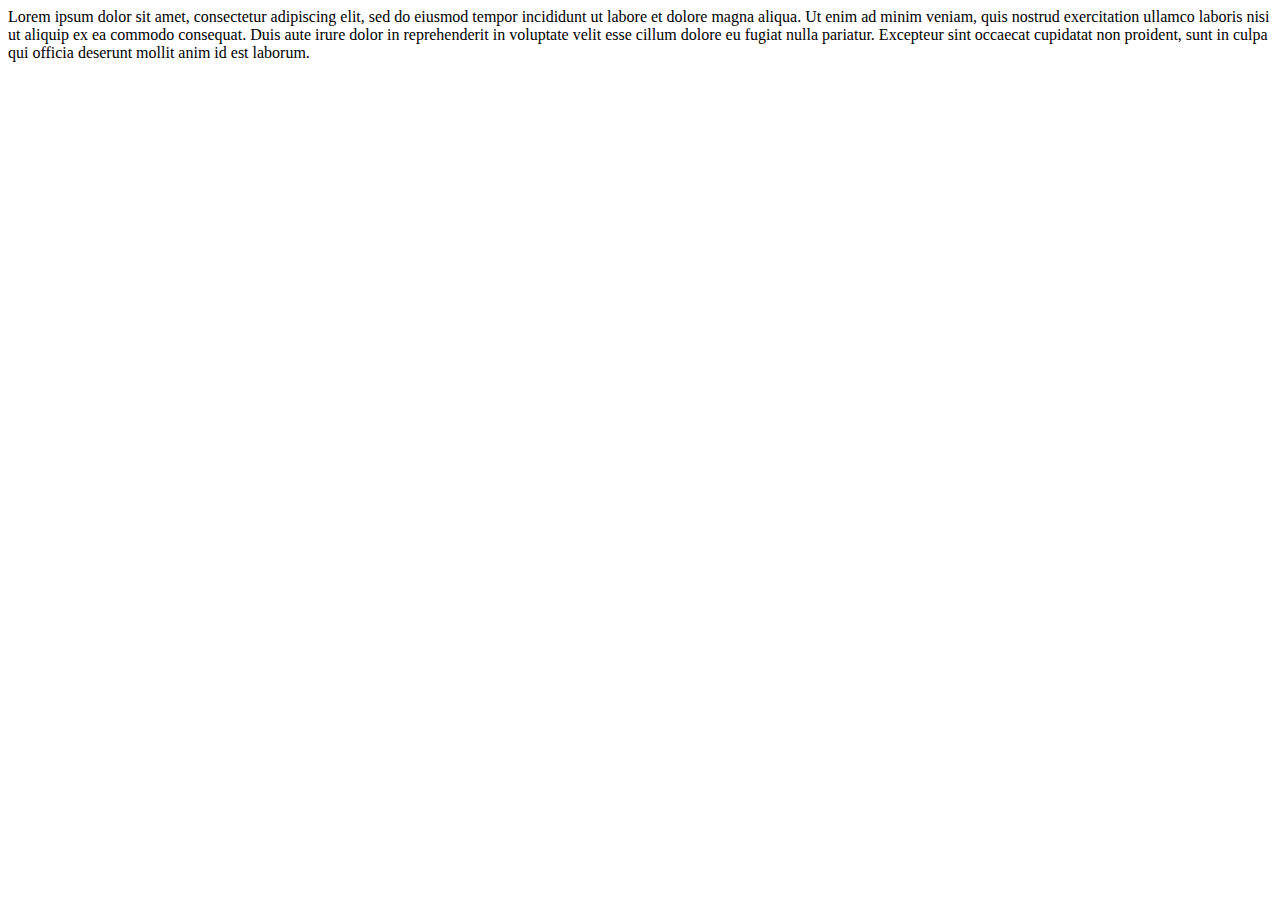
==== index.html @ 765ed405 "initial commits" ====
<!doctype html>

<html lang="en">

<head>
  <meta charset="utf-8">

  <title>Caffeinating the City</title>
  <meta name="description" content="The HTML5 Herald">
  <meta name="author" content="SitePoint">

  <link rel="stylesheet" href="css/styles.css?v=1.0">
  <link rel="preconnect" href="https://fonts.gstatic.com">
  <link href="https://fonts.googleapis.com/css2?family=Stint+Ultra+Condensed&display=swap" rel="stylesheet">

</head>
Lorem ipsum dolor sit amet, consectetur adipiscing elit, sed do eiusmod tempor incididunt ut labore et dolore magna
aliqua. Ut enim ad minim veniam, quis nostrud exercitation ullamco laboris nisi ut aliquip ex ea commodo consequat. Duis
aute irure dolor in reprehenderit in voluptate velit esse cillum dolore eu fugiat nulla pariatur. Excepteur sint
occaecat cupidatat non proident, sunt in culpa qui officia deserunt mollit anim id est laborum.

<body>
  <script src="js/scripts.js"></script>
</body>

</html>
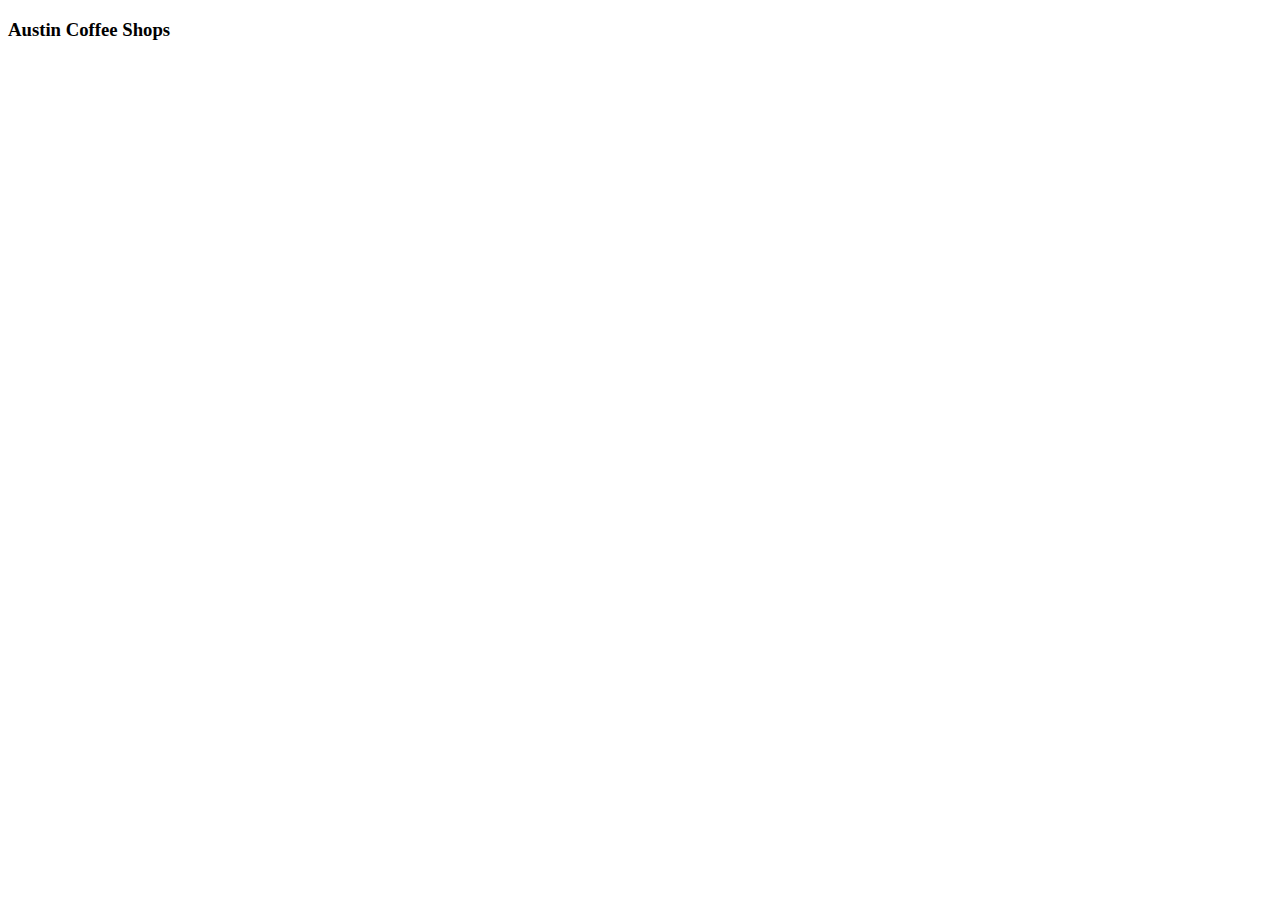
==== commit 296de32c: "google api key" ====
--- a/index.html
+++ b/index.html
@@ -4,23 +4,27 @@
 
 <head>
   <meta charset="utf-8">
+  <meta name="viewport" content="width=device-width, initial-scale=1.0">
 
-  <title>Caffeinating the City</title>
-  <meta name="description" content="The HTML5 Herald">
-  <meta name="author" content="SitePoint">
-
-  <link rel="stylesheet" href="css/styles.css?v=1.0">
+  <title>Caffeinate the City</title>
   <link rel="preconnect" href="https://fonts.gstatic.com">
   <link href="https://fonts.googleapis.com/css2?family=Stint+Ultra+Condensed&display=swap" rel="stylesheet">
+ <link rel="stylesheet" href="styles.css">
 
 </head>
-Lorem ipsum dolor sit amet, consectetur adipiscing elit, sed do eiusmod tempor incididunt ut labore et dolore magna
-aliqua. Ut enim ad minim veniam, quis nostrud exercitation ullamco laboris nisi ut aliquip ex ea commodo consequat. Duis
-aute irure dolor in reprehenderit in voluptate velit esse cillum dolore eu fugiat nulla pariatur. Excepteur sint
-occaecat cupidatat non proident, sunt in culpa qui officia deserunt mollit anim id est laborum.
+
+<h3>Austin Coffee Shops</h3>
+<!--The div element for the map -->
+<div id="map"></div>
+
+<!-- Async script executes immediately and must be after any DOM elements used in callback. -->
+<script
+  src="https://maps.googleapis.com/maps/api/js?key=AIzaSyA6n0DJBFKSZ0yhfHt4c15HtS1UgJvu4FI&callback=initMap&libraries=&v=weekly"
+  async
+></script>
 
 <body>
-  <script src="js/scripts.js"></script>
+  <script src="scripts.js"></script>
 </body>
 
-</html>+</html>
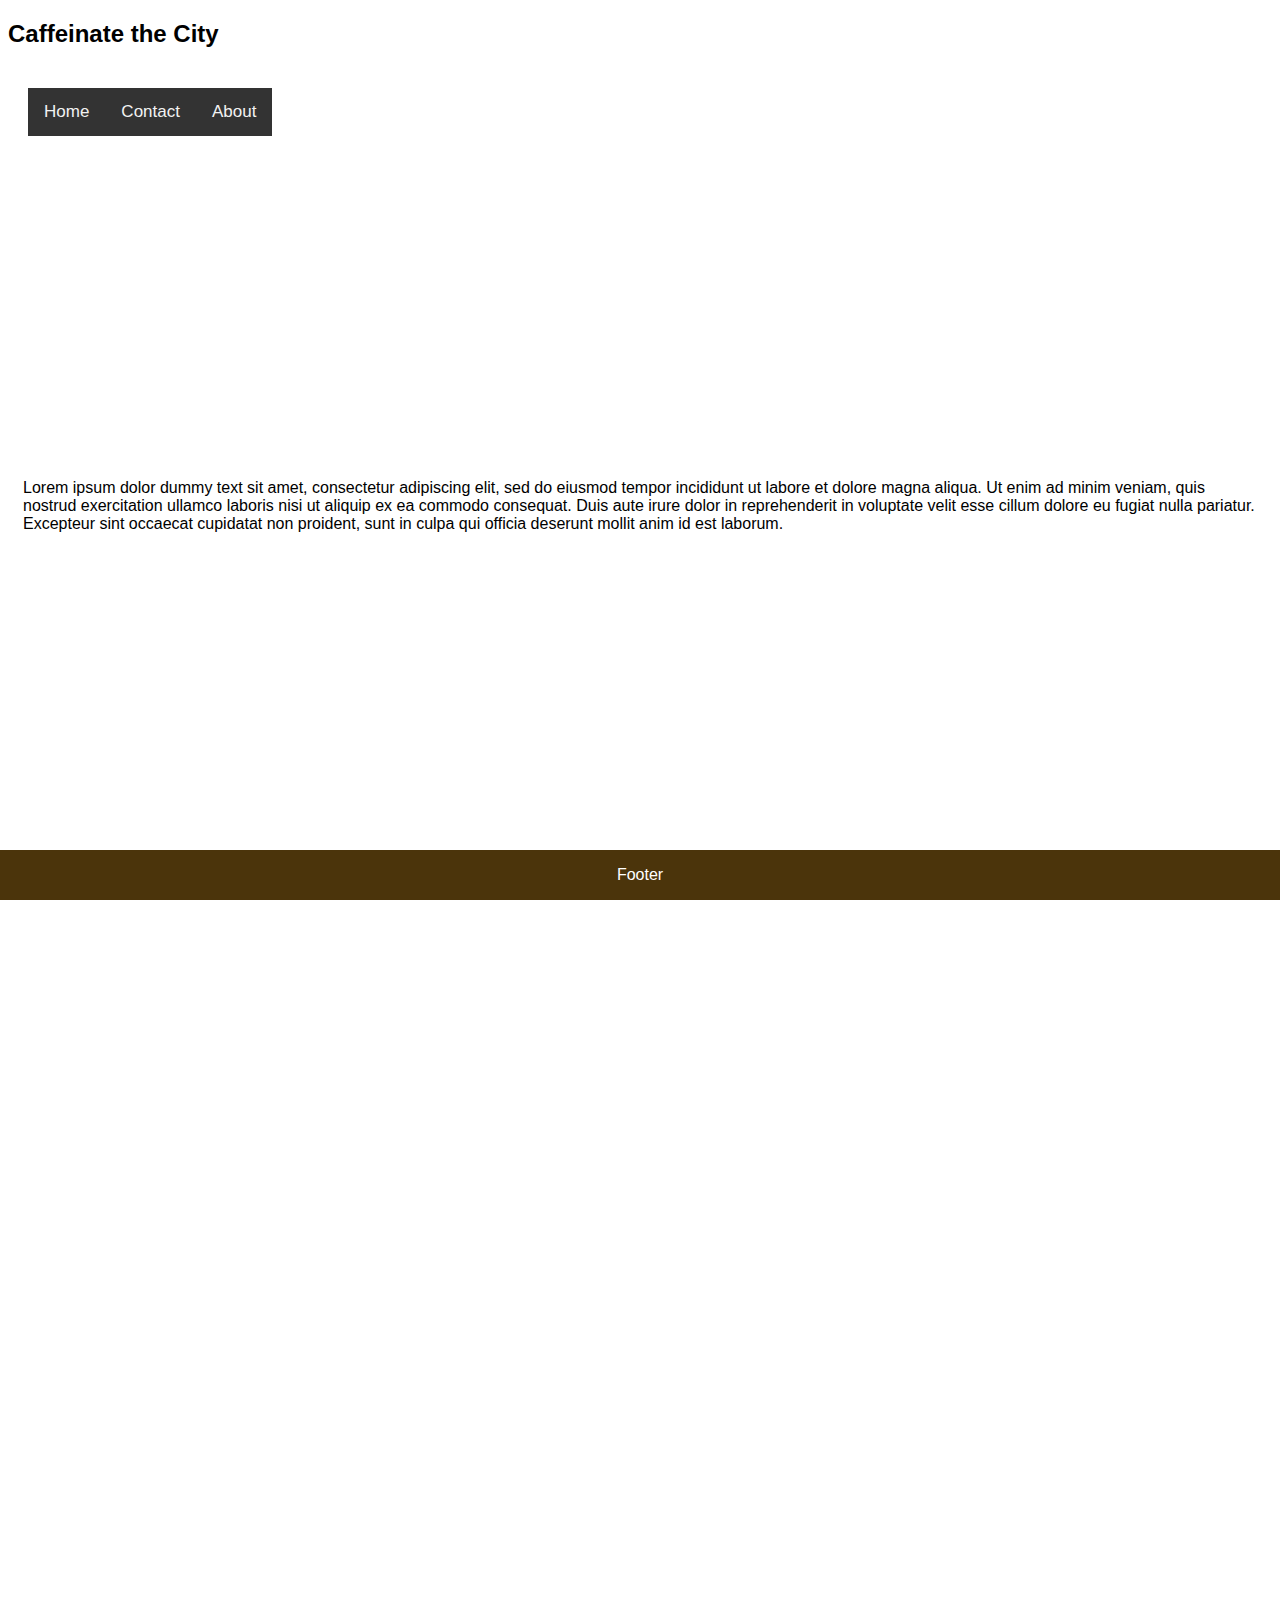
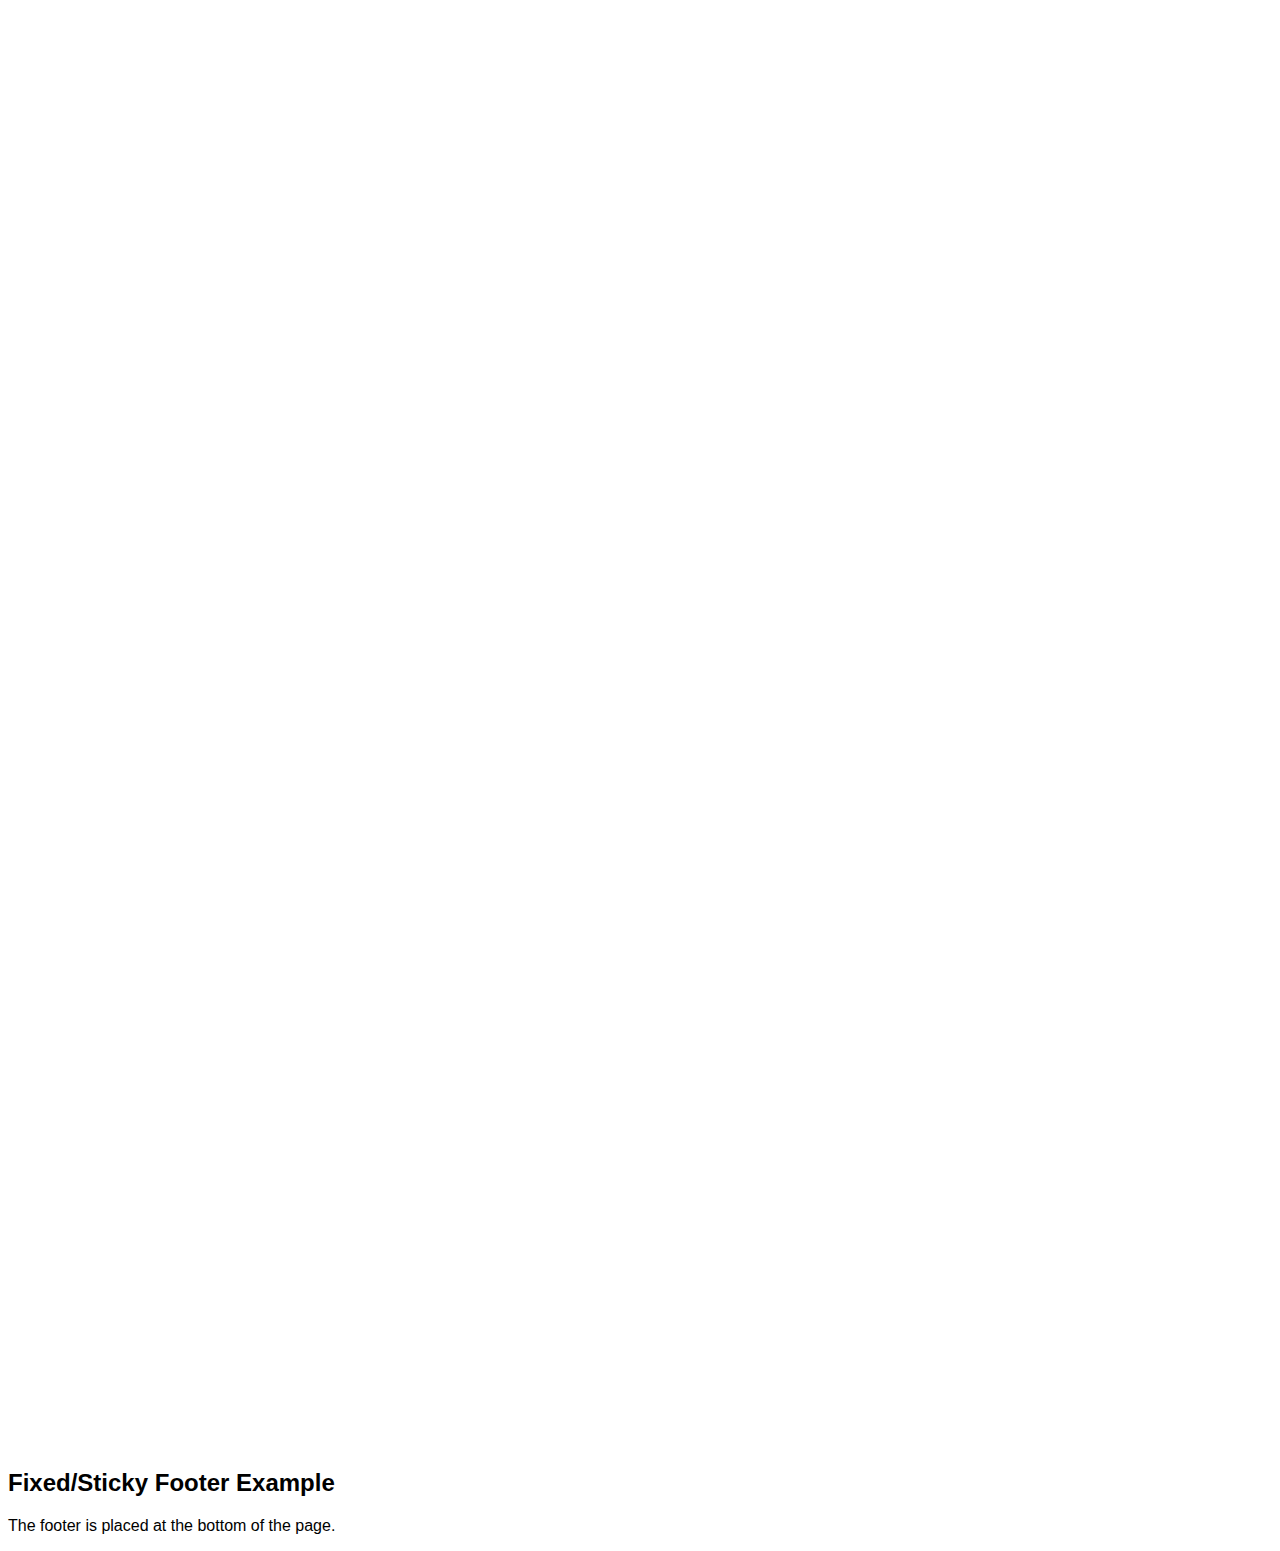
==== commit de0ce0e5: "mock up" ====
--- a/index.html
+++ b/index.html
@@ -1,30 +1,103 @@
-<!doctype html>
+<!DOCTYPE html>
+<html>
+<head>
+<meta name="viewport" content="width=device-width, initial-scale=1">
+<style>
+	   
+.footer {
+   position: fixed;
+   left: 0;
+   bottom: 0;
+   width: 100%;
+   background-color: rgb(75, 52, 11);
+   color: white;
+   text-align: center;
+}
 
-<html lang="en">
+body {font-family: Arial, Helvetica, sans-serif;}
+* {box-sizing: border-box;}
 
-<head>
-  <meta charset="utf-8">
-  <meta name="viewport" content="width=device-width, initial-scale=1.0">
+.bg-img {
+  /* The image used */
+  background-image: url("coffee.jpg");
 
-  <title>Caffeinate the City</title>
-  <link rel="preconnect" href="https://fonts.gstatic.com">
-  <link href="https://fonts.googleapis.com/css2?family=Stint+Ultra+Condensed&display=swap" rel="stylesheet">
- <link rel="stylesheet" href="styles.css">
+  min-height: 380px;
 
+  /* Center and scale the image nicely */
+  background-position: center;
+  background-repeat: no-repeat;
+  background-size: cover;
+  
+  /* Needed to position the navbar */
+  position: relative;
+}
+
+/* Position the navbar container inside the image */
+.container {
+  position: absolute;
+  margin: 20px;
+  width: auto;
+}
+
+/* The navbar */
+.topnav {
+  overflow: hidden;
+  background-color: #333;
+}
+
+/* Navbar links */
+.topnav a {
+  float: left;
+  color: #f2f2f2;
+  text-align: center;
+  padding: 14px 16px;
+  text-decoration: none;
+  font-size: 17px;
+}
+
+.topnav a:hover {
+  background-color: #ddd;
+  color: black;
+}
+</style>
 </head>
+<body>
 
-<h3>Austin Coffee Shops</h3>
-<!--The div element for the map -->
-<div id="map"></div>
+<h2>Caffeinate the City</h2>
+<div class="bg-img">
+  <div class="container">
+    <div class="topnav">
+      <a href="#home">Home</a>
+      <a href="#contact">Contact</a>
+      <a href="#about">About</a>
+    </div>
+  </div>
+</div>
+<div style="padding:15px 15px 2500px;font: size 20px">
+	<p>Lorem ipsum dolor dummy text sit amet, consectetur adipiscing elit, sed do eiusmod tempor incididunt ut labore et dolore magna aliqua. Ut enim ad minim veniam, quis nostrud exercitation ullamco laboris nisi ut aliquip ex ea commodo consequat. Duis aute irure dolor in reprehenderit in voluptate velit esse cillum dolore eu fugiat nulla pariatur. Excepteur sint occaecat cupidatat non proident, sunt in culpa qui officia deserunt mollit anim id est laborum.</p>
+  </div>
 
-<!-- Async script executes immediately and must be after any DOM elements used in callback. -->
-<script
-  src="https://maps.googleapis.com/maps/api/js?key=AIzaSyA6n0DJBFKSZ0yhfHt4c15HtS1UgJvu4FI&callback=initMap&libraries=&v=weekly"
-  async
-></script>
+ 
+  <script>
+  // When the user scrolls down 20px from the top of the document, slide down the navbar
+  window.onscroll = function() {scrollFunction()};
+  
+  function scrollFunction() {
+	if (document.body.scrollTop > 20 || document.documentElement.scrollTop > 20) {
+	  document.getElementById("navbar").style.top = "0";
+	} else {
+	  document.getElementById("navbar").style.top = "-50px";
+	}
+  }
+  </script>
 
-<body>
-  <script src="scripts.js"></script>
-</body>
+  <h2>Fixed/Sticky Footer Example</h2>
+  <p>The footer is placed at the bottom of the page.</p>
+  
+  <div class="footer">
+	<p>Footer</p>
+  </div>
+  </body>
+  </html>
 
-</html>
+
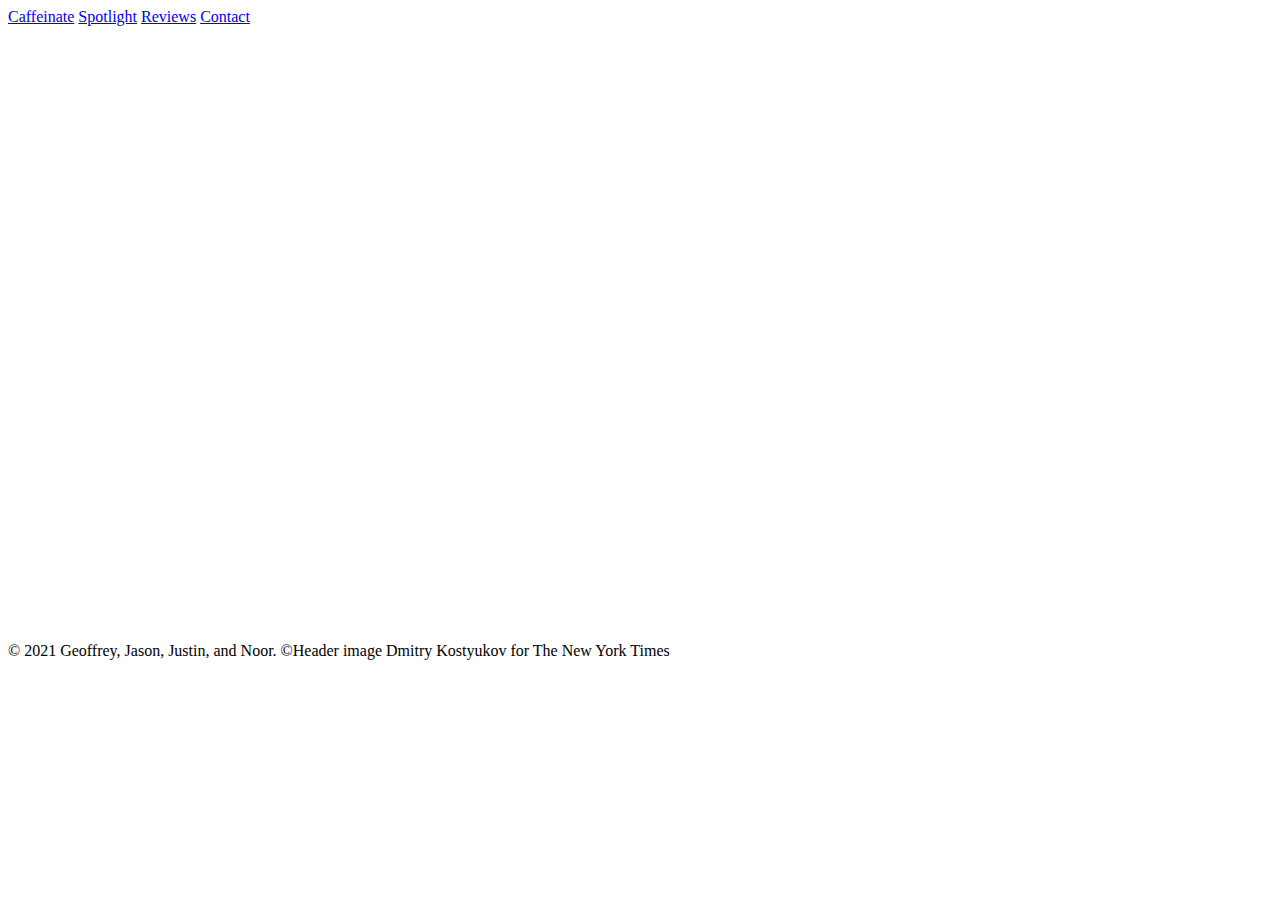
==== commit c3e54d1b: "added coords for each coffee shop in array" ====
--- a/index.html
+++ b/index.html
@@ -1,103 +1,37 @@
 <!DOCTYPE html>
 <html>
+
 <head>
-<meta name="viewport" content="width=device-width, initial-scale=1">
-<style>
-	   
-.footer {
-   position: fixed;
-   left: 0;
-   bottom: 0;
-   width: 100%;
-   background-color: rgb(75, 52, 11);
-   color: white;
-   text-align: center;
-}
+	<meta name="viewport" content="width=device-width, initial-scale=1.0">
+    <meta http-equiv="X-UA-Compatible" content="IE=edge,chrome=1">
+     <meta name="HandheldFriendly" content="true">
+	<link rel="stylesheet" href="assests/css/style.css">
+	<link rel="stylesheet" type="text/css" href="https://js.api.here.com/v3/3.1/mapsjs-ui.css" />
+	<script type="text/javascript" src="https://js.api.here.com/v3/3.1/mapsjs-core.js"></script>
+    <script type="text/javascript" src="https://js.api.here.com/v3/3.1/mapsjs-service.js"></script>
+	<script type="text/javascript" src="https://js.api.here.com/v3/3.1/mapsjs-ui.js"></script>
+    <script type="text/javascript" src="https://js.api.here.com/v3/3.1/mapsjs-mapevents.js"></script>
+</head>
 
-body {font-family: Arial, Helvetica, sans-serif;}
-* {box-sizing: border-box;}
+<body>
+	<div class="bg-img">
+		<div class="container">
+			<div class="topnav">
+				<a href=index.html>Caffeinate</a>
+				<a href=spotlight.html>Spotlight</a>
+				<a href=reviews.html>Reviews</a>
+				<a href=contact.html>Contact</a>
+			</div>
+		</div>
+	</div>
+	<div id="map-section">
+		<div style="height: 600px" id="mapContainer"></div>
+	</div>
 
-.bg-img {
-  /* The image used */
-  background-image: url("coffee.jpg");
+	<div class="footer">
+		<p> &#169; 2021 Geoffrey, Jason, Justin, and Noor. &#169;Header image Dmitry Kostyukov for The New York Times </p>
+	</div>
+	<script src="assests/js/script.js"></script>
+</body>
 
-  min-height: 380px;
-
-  /* Center and scale the image nicely */
-  background-position: center;
-  background-repeat: no-repeat;
-  background-size: cover;
-  
-  /* Needed to position the navbar */
-  position: relative;
-}
-
-/* Position the navbar container inside the image */
-.container {
-  position: absolute;
-  margin: 20px;
-  width: auto;
-}
-
-/* The navbar */
-.topnav {
-  overflow: hidden;
-  background-color: #333;
-}
-
-/* Navbar links */
-.topnav a {
-  float: left;
-  color: #f2f2f2;
-  text-align: center;
-  padding: 14px 16px;
-  text-decoration: none;
-  font-size: 17px;
-}
-
-.topnav a:hover {
-  background-color: #ddd;
-  color: black;
-}
-</style>
-</head>
-<body>
-
-<h2>Caffeinate the City</h2>
-<div class="bg-img">
-  <div class="container">
-    <div class="topnav">
-      <a href="#home">Home</a>
-      <a href="#contact">Contact</a>
-      <a href="#about">About</a>
-    </div>
-  </div>
-</div>
-<div style="padding:15px 15px 2500px;font: size 20px">
-	<p>Lorem ipsum dolor dummy text sit amet, consectetur adipiscing elit, sed do eiusmod tempor incididunt ut labore et dolore magna aliqua. Ut enim ad minim veniam, quis nostrud exercitation ullamco laboris nisi ut aliquip ex ea commodo consequat. Duis aute irure dolor in reprehenderit in voluptate velit esse cillum dolore eu fugiat nulla pariatur. Excepteur sint occaecat cupidatat non proident, sunt in culpa qui officia deserunt mollit anim id est laborum.</p>
-  </div>
-
- 
-  <script>
-  // When the user scrolls down 20px from the top of the document, slide down the navbar
-  window.onscroll = function() {scrollFunction()};
-  
-  function scrollFunction() {
-	if (document.body.scrollTop > 20 || document.documentElement.scrollTop > 20) {
-	  document.getElementById("navbar").style.top = "0";
-	} else {
-	  document.getElementById("navbar").style.top = "-50px";
-	}
-  }
-  </script>
-
-  <h2>Fixed/Sticky Footer Example</h2>
-  <p>The footer is placed at the bottom of the page.</p>
-  
-  <div class="footer">
-	<p>Footer</p>
-  </div>
-  </body>
-  </html>
-
-
+</html>